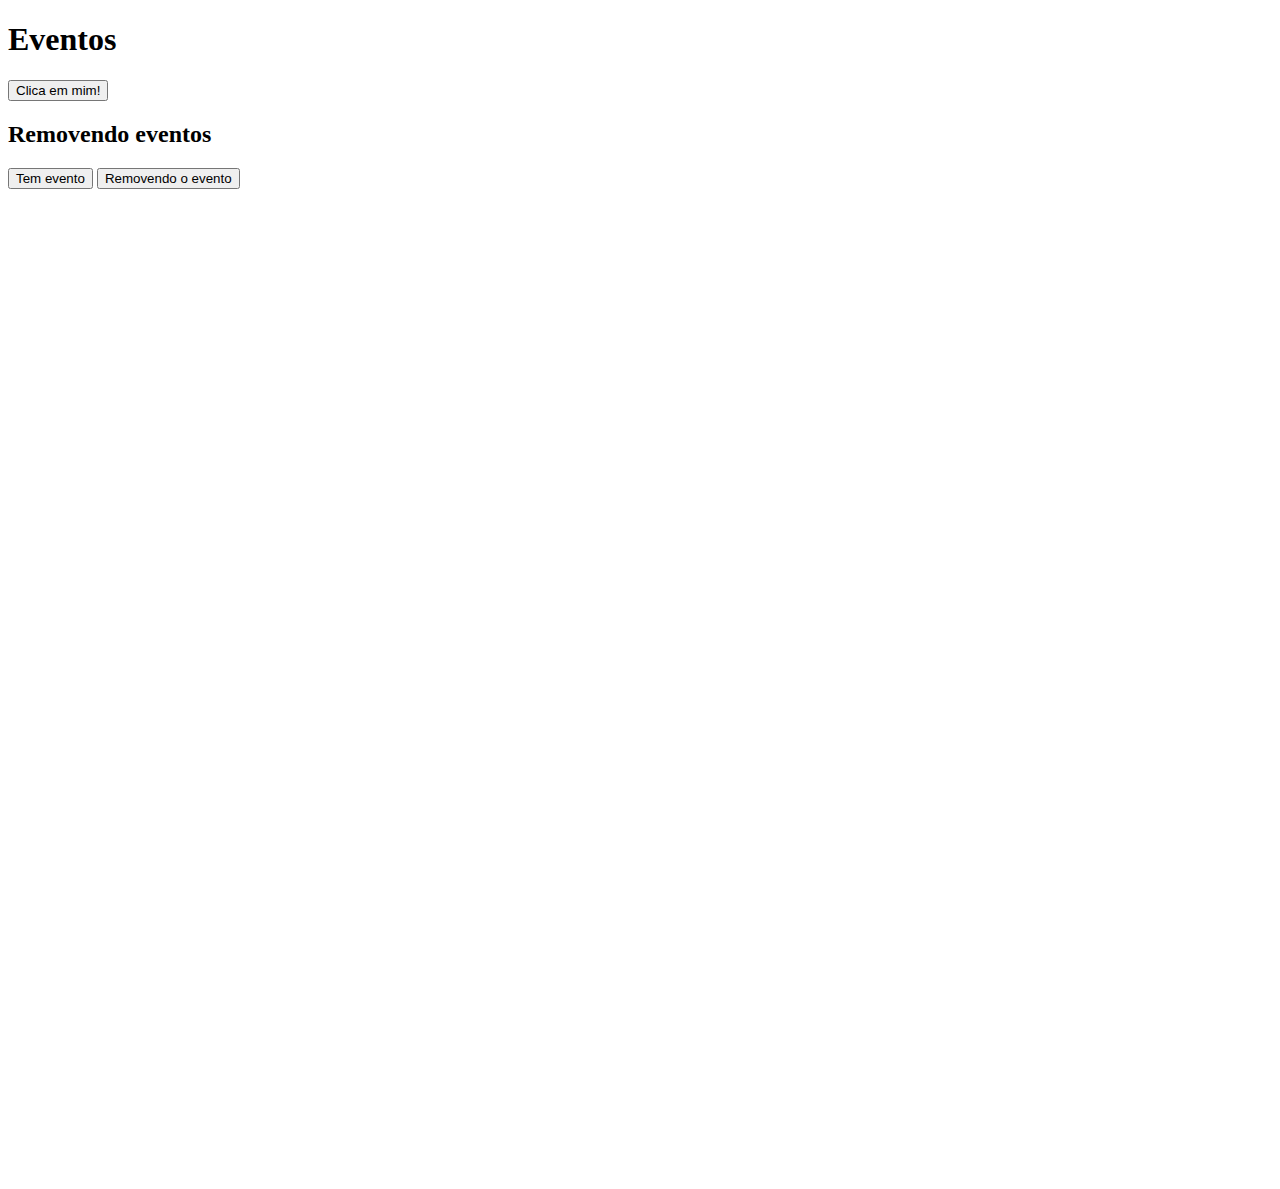
==== 10_EVENTOS/index.html @ f607c473 "inicio das aulas sobre eventos" ====
<!DOCTYPE html>
<html lang="pt-br">
<head>
    <meta charset="UTF-8">
    <meta name="viewport" content="width=device-width, initial-scale=1.0">
    <title>Eventos</title>
    <link rel="stylesheet" href="CSS/style.css">
    <script src="JS/script.js" defer></script>
</head>
<body>
    <h1 id="teste">Eventos</h1>
    <button id="my-button">Clica em mim!</button>

    <h2>Removendo eventos</h2>
    <button id="btn">Tem evento</button>
    <button id="other-btn">Removendo o evento</button>
</body>
</html>
---- 10_EVENTOS/CSS/style.css ----
body {
    margin-bottom: 1000px;
}
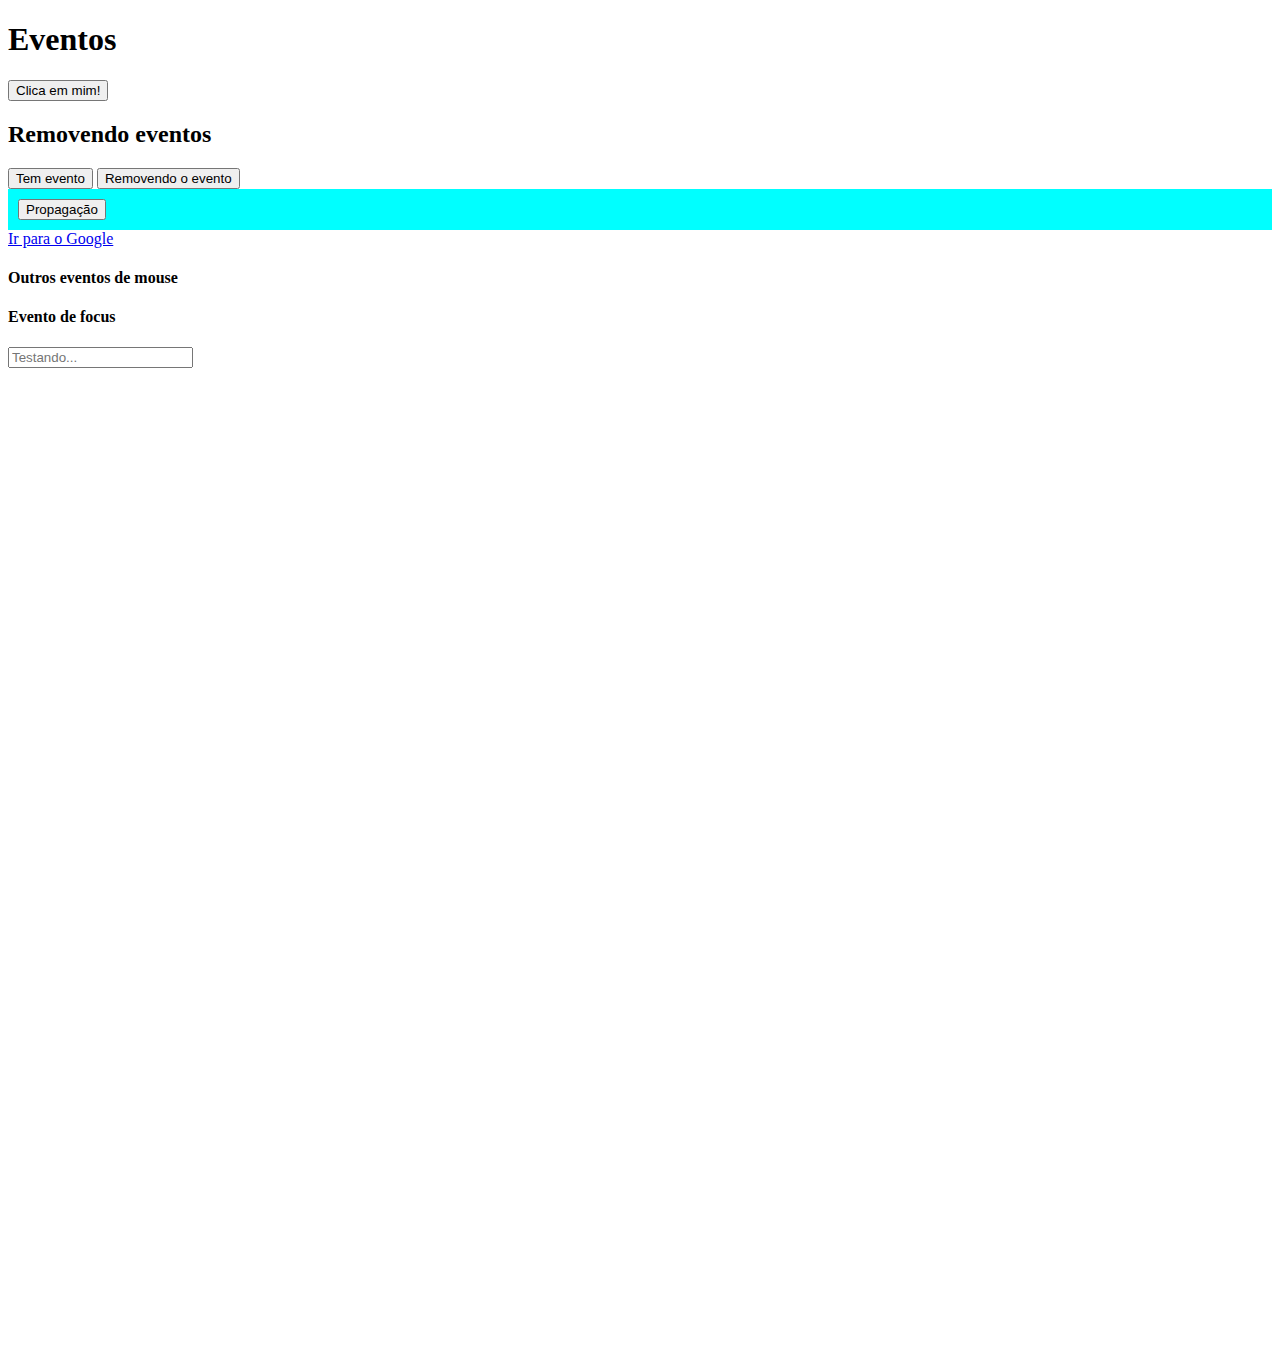
==== commit 1d160a93: "fim dos eventos" ====
--- a/10_EVENTOS/index.html
+++ b/10_EVENTOS/index.html
@@ -8,11 +8,22 @@
     <script src="JS/script.js" defer></script>
 </head>
 <body>
-    <h1 id="teste">Eventos</h1>
+    <h1 id="my-title">Eventos</h1>
     <button id="my-button">Clica em mim!</button>
 
     <h2>Removendo eventos</h2>
     <button id="btn">Tem evento</button>
     <button id="other-btn">Removendo o evento</button>
+
+    <div id="btn-container">
+        <button id="div-btn">Propagação</button>
+    </div>
+
+    <a href="https://www.google.com.br">Ir para o Google</a>
+
+    <h4 id="mouse">Outros eventos de mouse</h4>
+
+    <h4>Evento de focus</h4>
+    <input type="text" id="my-input" placeholder="Testando...">
 </body>
 </html>--- a/10_EVENTOS/CSS/style.css
+++ b/10_EVENTOS/CSS/style.css
@@ -1,3 +1,8 @@
 body {
     margin-bottom: 1000px;
+}
+
+#btn-container {
+    padding: 10px;
+    background-color: aqua;
 }